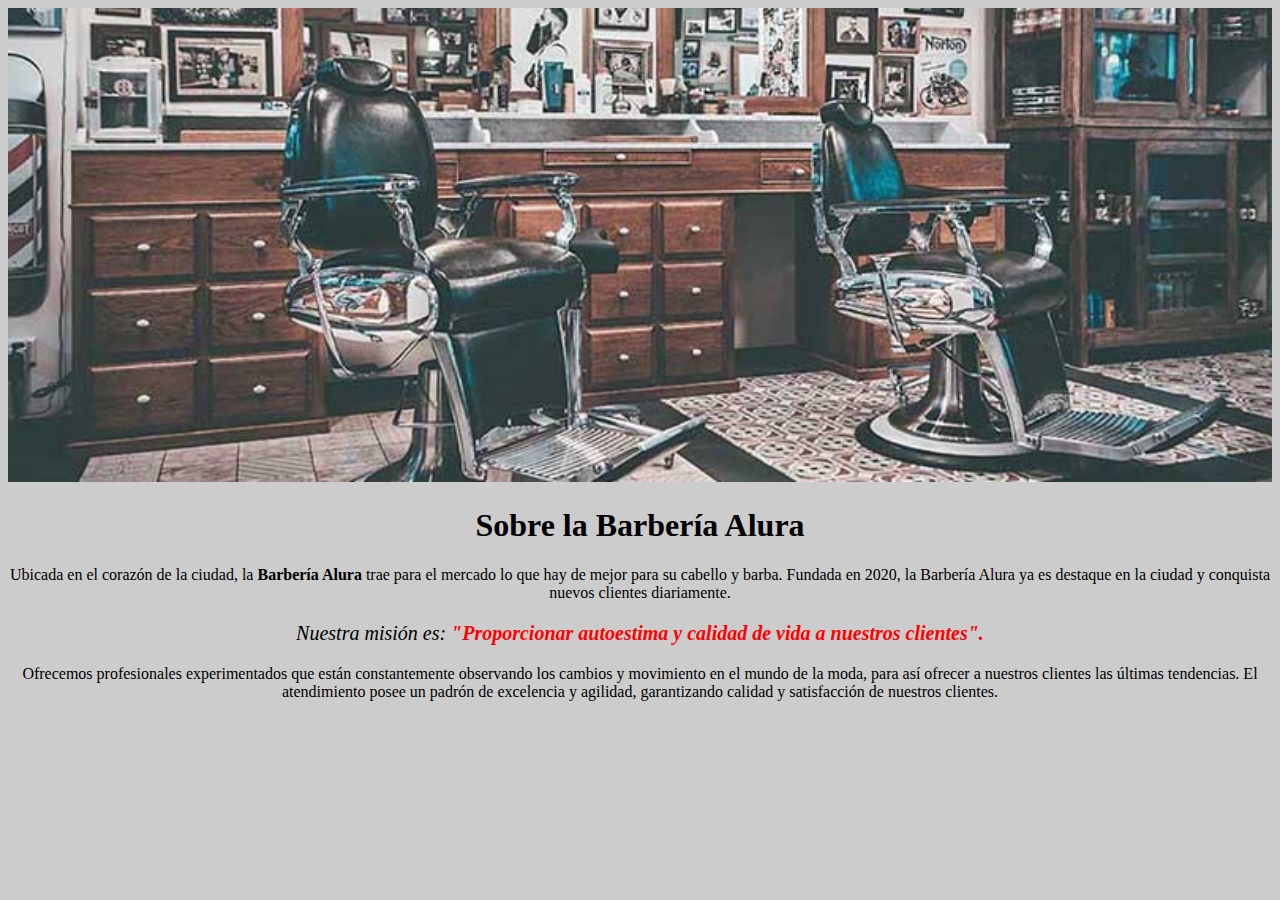
==== 1742-HTML5 e CSS3 parte1-aula0/index.html @ cf249a78 "HTML5 y CSS3 parte 1: Mi primera página web - clase 01 al 04" ====
<!DOCTYPE html>
<html lang="es">
    <head>
        <meta charset="UTF-8">
        <title>Barbería Alura</title>
        <link rel="stylesheet" href="style.css">
    </head>
    <body>
        <img id="banner" src="banner/banner.jpg" alt="">

        <h1>Sobre la Barbería Alura</h1>

        <p>Ubicada en el corazón de la ciudad, la <strong>Barbería Alura</strong> trae para el mercado lo que hay de mejor para su cabello y barba. Fundada en 2020, la Barbería Alura ya es destaque en la ciudad y conquista nuevos clientes diariamente.</p>

        <p id="mision"><em>Nuestra misión es: <strong>"Proporcionar autoestima y calidad de vida a nuestros clientes".</strong></em></p>

        <p>Ofrecemos profesionales experimentados que están constantemente observando los cambios y movimiento en el mundo de la moda, para así ofrecer a nuestros clientes las últimas tendencias. El atendimiento posee un padrón de excelencia y agilidad, garantizando calidad y satisfacción de nuestros clientes.</p>
    </body>
</html>
---- 1742-HTML5 e CSS3 parte1-aula0/style.css ----
body{
    background-color: #CCCCCC
}
h1{
    text-align: center;
}
p{
    text-align: center;
    ;
}
em strong{
    color: red
}
#mision{
    font-size: 20px;
}
#banner{
    width: 100%;
}
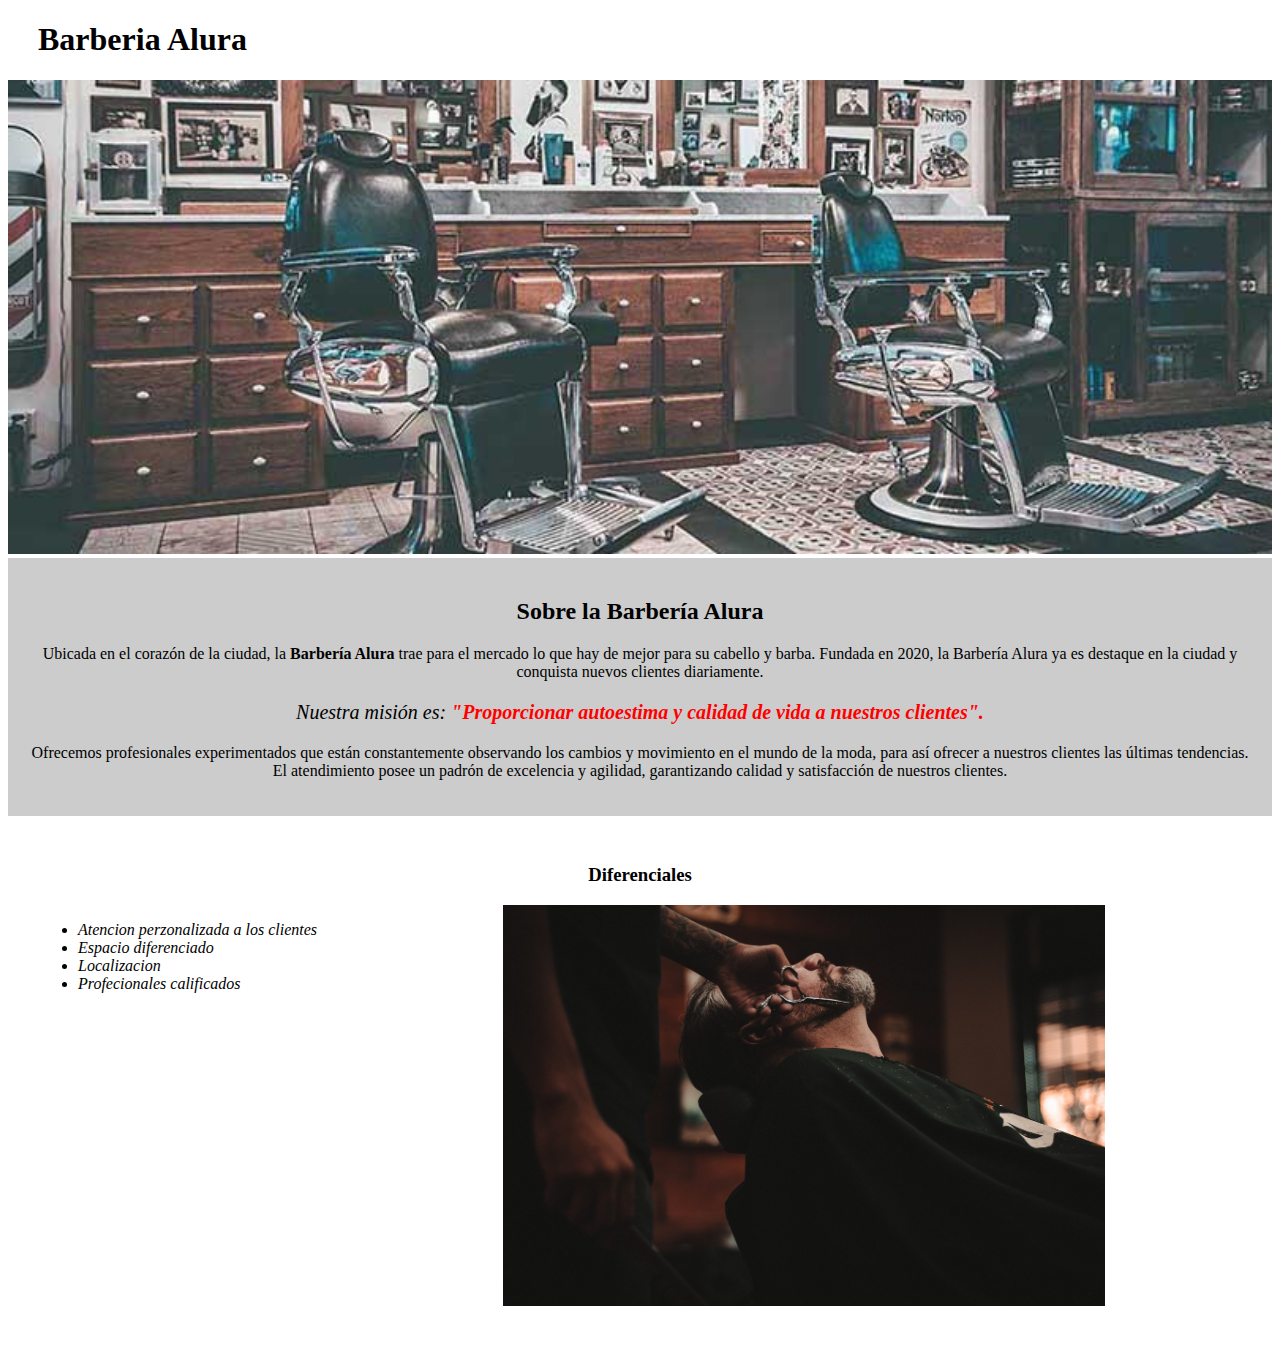
==== commit 41dde333: "HTML5 y CSS3 parte 1: Mi primera página web - clase 05 al 06" ====
--- a/1742-HTML5 e CSS3 parte1-aula0/index.html
+++ b/1742-HTML5 e CSS3 parte1-aula0/index.html
@@ -6,14 +6,32 @@
         <link rel="stylesheet" href="style.css">
     </head>
     <body>
+        <header>
+            <h1 class="tituloPrincipal">Barberia Alura</h1>
+        </header>
+
         <img id="banner" src="banner/banner.jpg" alt="">
 
-        <h1>Sobre la Barbería Alura</h1>
+        <div class="principal">
+            <h2 class="tituloCentralizado">Sobre la Barbería Alura</h2>
 
-        <p>Ubicada en el corazón de la ciudad, la <strong>Barbería Alura</strong> trae para el mercado lo que hay de mejor para su cabello y barba. Fundada en 2020, la Barbería Alura ya es destaque en la ciudad y conquista nuevos clientes diariamente.</p>
+            <p>Ubicada en el corazón de la ciudad, la <strong>Barbería Alura</strong> trae para el mercado lo que hay de mejor para su cabello y barba. Fundada en 2020, la Barbería Alura ya es destaque en la ciudad y conquista nuevos clientes diariamente.</p>
 
-        <p id="mision"><em>Nuestra misión es: <strong>"Proporcionar autoestima y calidad de vida a nuestros clientes".</strong></em></p>
+            <p id="mision"><em>Nuestra misión es: <strong>"Proporcionar autoestima y calidad de vida a nuestros clientes".</strong></em></p>
 
-        <p>Ofrecemos profesionales experimentados que están constantemente observando los cambios y movimiento en el mundo de la moda, para así ofrecer a nuestros clientes las últimas tendencias. El atendimiento posee un padrón de excelencia y agilidad, garantizando calidad y satisfacción de nuestros clientes.</p>
+            <p>Ofrecemos profesionales experimentados que están constantemente observando los cambios y movimiento en el mundo de la moda, para así ofrecer a nuestros clientes las últimas tendencias. El atendimiento posee un padrón de excelencia y agilidad, garantizando calidad y satisfacción de nuestros clientes.</p>
+        </div>
+
+        <div class="diferenciales">
+            <h3 class="tituloCentralizado">Diferenciales</h3>
+            <ul>
+                <li class="items">Atencion perzonalizada a los clientes</li>
+                <li class="items">Espacio diferenciado</li>
+                <li class="items">Localizacion</li>
+                <li class="items">Profecionales calificados</li>
+            </ul>
+            <img class="imagenDiferencial" src="diferenciales/diferenciales.jpg" alt="">
+        </div>
+        
     </body>
 </html>--- a/1742-HTML5 e CSS3 parte1-aula0/style.css
+++ b/1742-HTML5 e CSS3 parte1-aula0/style.css
@@ -1,7 +1,11 @@
-body{
-    background-color: #CCCCCC
+.tituloPrincipal{
+    padding-left: 30px;
 }
-h1{
+.principal{
+    background-color: #CCCCCC;
+    padding: 20px;
+}
+.tituloCentralizado{
     text-align: center;
 }
 p{
@@ -16,4 +20,20 @@
 }
 #banner{
     width: 100%;
+}
+.items{
+    font-style: italic;
+}
+.diferenciales{
+    background-color: #FFFFFF;
+    padding: 30px;
+}
+.imagenDiferencial{
+    width: 50%;
+}
+ul{
+    display: inline-block;
+    vertical-align: top;
+    width: 20%;
+    margin-right: 15%;
 }